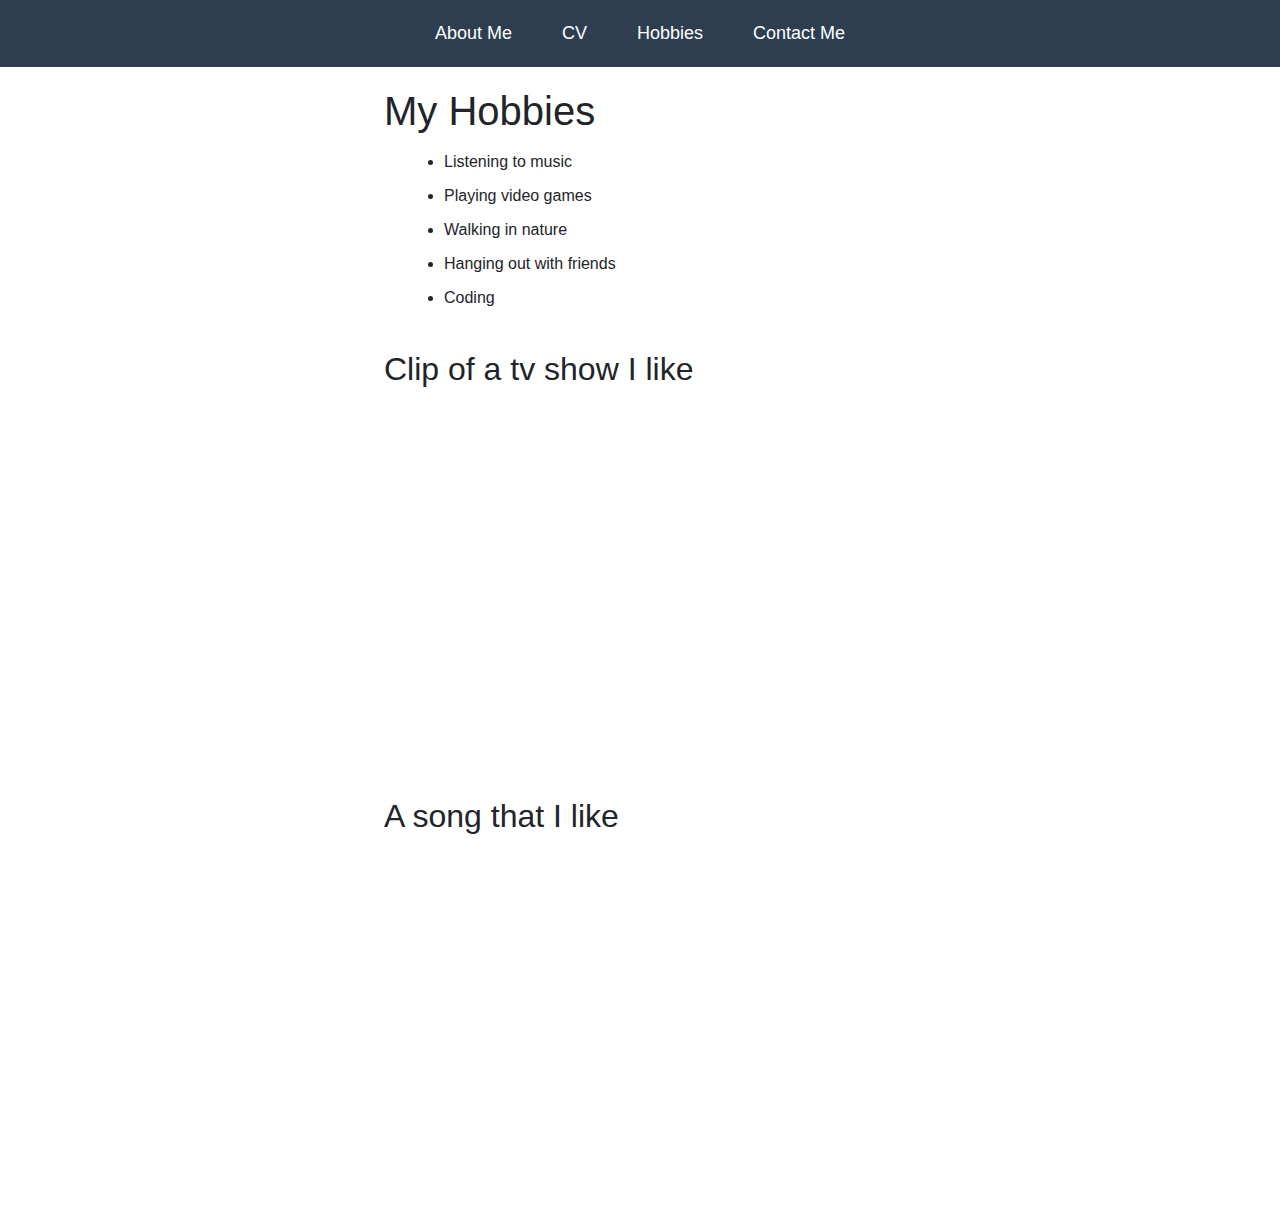
==== html/hobbies.html @ e3e9ad3c "Added files from the previous assignment" ====
<!DOCTYPE html>
<html>
<head>
    <title>Hobbies</title>
    <link href="https://stackpath.bootstrapcdn.com/bootstrap/4.5.2/css/bootstrap.min.css" rel="stylesheet">
    <link rel="stylesheet" type="text/css" href="../style.css">
</head>
<body>
    <header>

    </header>
    <nav>
        <ul>
            <li><a href="../index.html">About Me</a></li>
            <li><a href="cv.html">CV</a></li>
            <li><a href="hobbies.html">Hobbies</a></li>
            <li><a href="contact.html">Contact Me</a></li>
        </ul>
    </nav>

    <div class="allOfHobbies">

    <h1>My Hobbies</h1>
        <ul>
            <li>Listening to music</li>
            <li>Playing video games</li>
            <li>Walking in nature</li>
            <li>Hanging out with friends</li>
            <li>Coding</li>
        </ul>
    
    <br>
    <h2>Clip of a tv show I like</h2>
    <iframe width="560" height="315" src="https://www.youtube.com/embed/oVzVdvGIC7U?si=jRc5v2snvFdKb3pW" title="YouTube video player" frameborder="0" allow="accelerometer; autoplay; clipboard-write; encrypted-media; gyroscope; picture-in-picture; web-share" referrerpolicy="strict-origin-when-cross-origin" allowfullscreen></iframe>

    <br>
    <br>
    <br>
    <br>
    
    <h2>A song that I like</h2>
    <iframe style="border-radius:12px" src="https://open.spotify.com/embed/track/3OkQERGZ5VsYr2bOzuG0dt?utm_source=generator" width="100%" height="352"
    frameBorder="0" allowfullscreen="" allow="autoplay; clipboard-write; encrypted-media; fullscreen; picture-in-picture" loading="lazy"></iframe>
</div>
</body>
</html>
---- style.css ----
body {
  font-family: Arial, Helvetica, sans-serif;
  margin: 0;
  padding: 0;
}

h1, h2 {
  font-family: Arial, Helvetica, sans-serif;
  margin-bottom: 15px;
}

ul {
  margin-left: 20px;
}

li {
  margin-bottom: 10px;
}

nav {
  background-color: #2c3e50;
  padding: 10px 0;
  text-align: center;
  width: 100vw;
  box-sizing: border-box;
}

nav ul {
  list-style-type: none;
  margin: 0;
  padding: 0;
  display: flex;
  justify-content: center;
}

nav ul li {
  margin: 0 15px;
}

nav ul li a {
  text-decoration: none;
  color: white;
  font-size: 18px;
  padding: 10px;
  display: block;
  transition: background-color 0.3s ease;
}

nav ul li a:hover {
  background-color: #3498db;
  border-radius: 5px;
}

.allOfContact, .allOfHobbies, .allOfCv, .allOfAboutMe {
  width: 40%;
  margin: 20px auto 0 auto;
}

#IDsubmit, #contactMeOtsikko, #hobbiesOtsikko, #CvOtsikko, #aboutMeOtsikko {
  display: block;
  margin: 20px auto;
  text-align: center;
}

.bordered-image {
  border: 2px solid black;
}

.allOfAboutMe {
  text-align: center;
}

.cards {
  display: flex;
  justify-content: center;
  align-items: flex-start;
  gap: 20px;
 
}

.card-border {
  margin: 10px;
  padding: 20px;
  border: 1px solid #ccc;
  border-radius: 5px;
  background-color: #f9f9f9;
}

.centered {
  text-align: center;
}
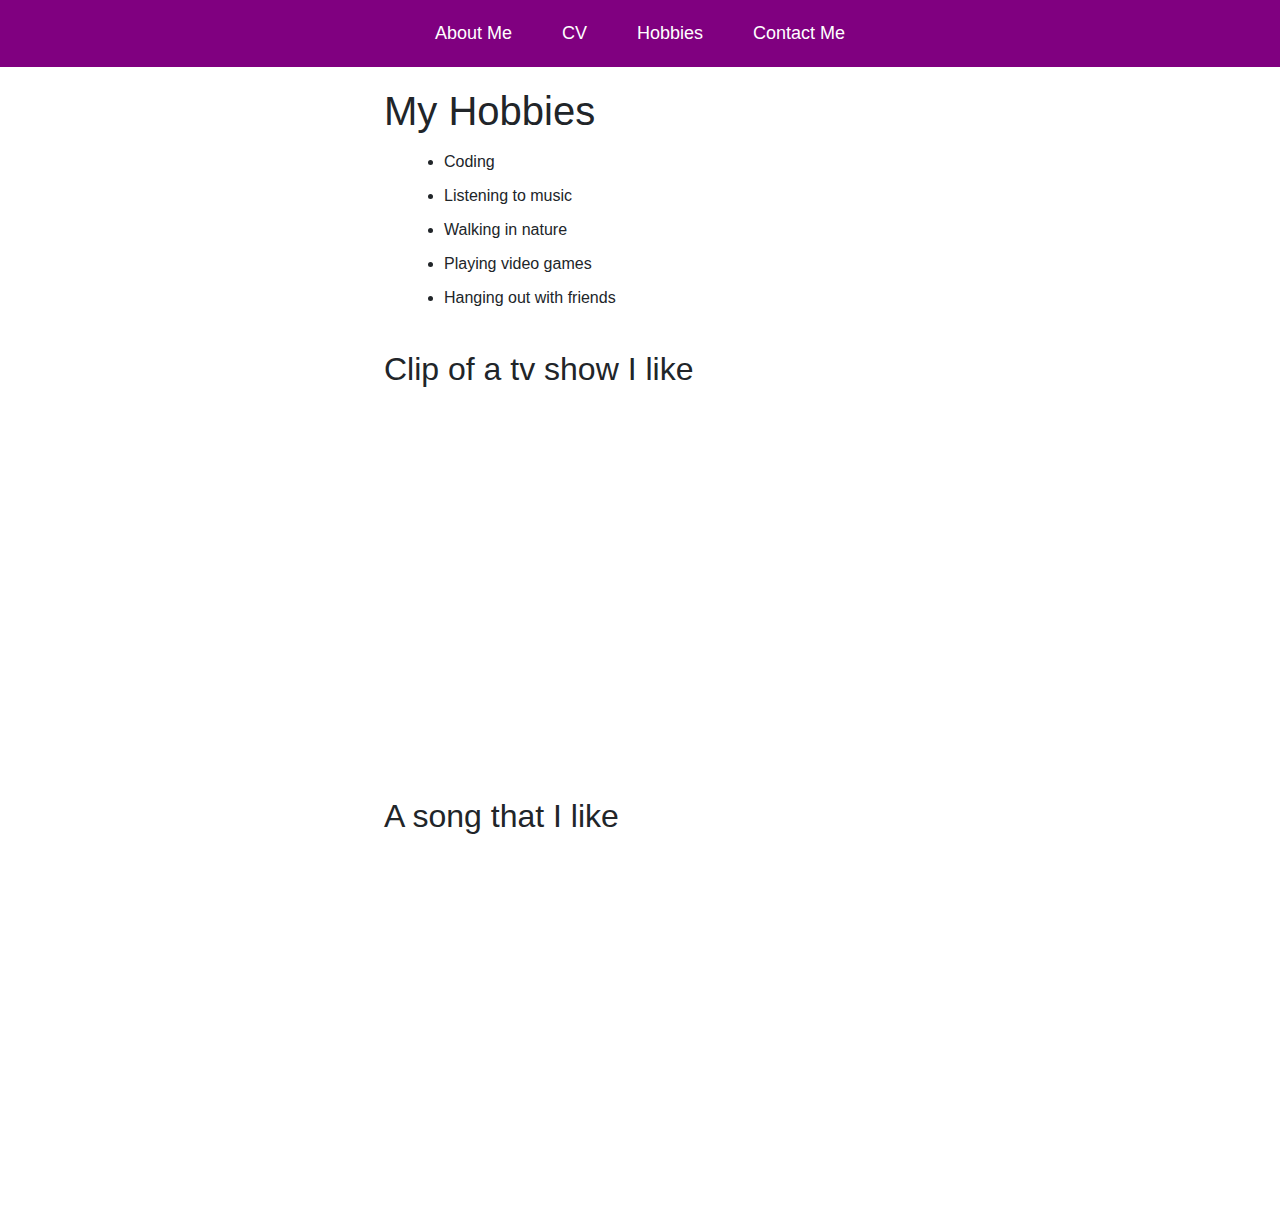
==== commit cf1cc6cf: "Small changes" ====
--- a/html/hobbies.html
+++ b/html/hobbies.html
@@ -22,11 +22,11 @@
 
     <h1>My Hobbies</h1>
         <ul>
+            <li>Coding</li>
             <li>Listening to music</li>
+            <li>Walking in nature</li>
             <li>Playing video games</li>
-            <li>Walking in nature</li>
             <li>Hanging out with friends</li>
-            <li>Coding</li>
         </ul>
     
     <br>
--- a/style.css
+++ b/style.css
@@ -18,7 +18,7 @@
 }
 
 nav {
-  background-color: #2c3e50;
+  background-color: #800080;
   padding: 10px 0;
   text-align: center;
   width: 100vw;
